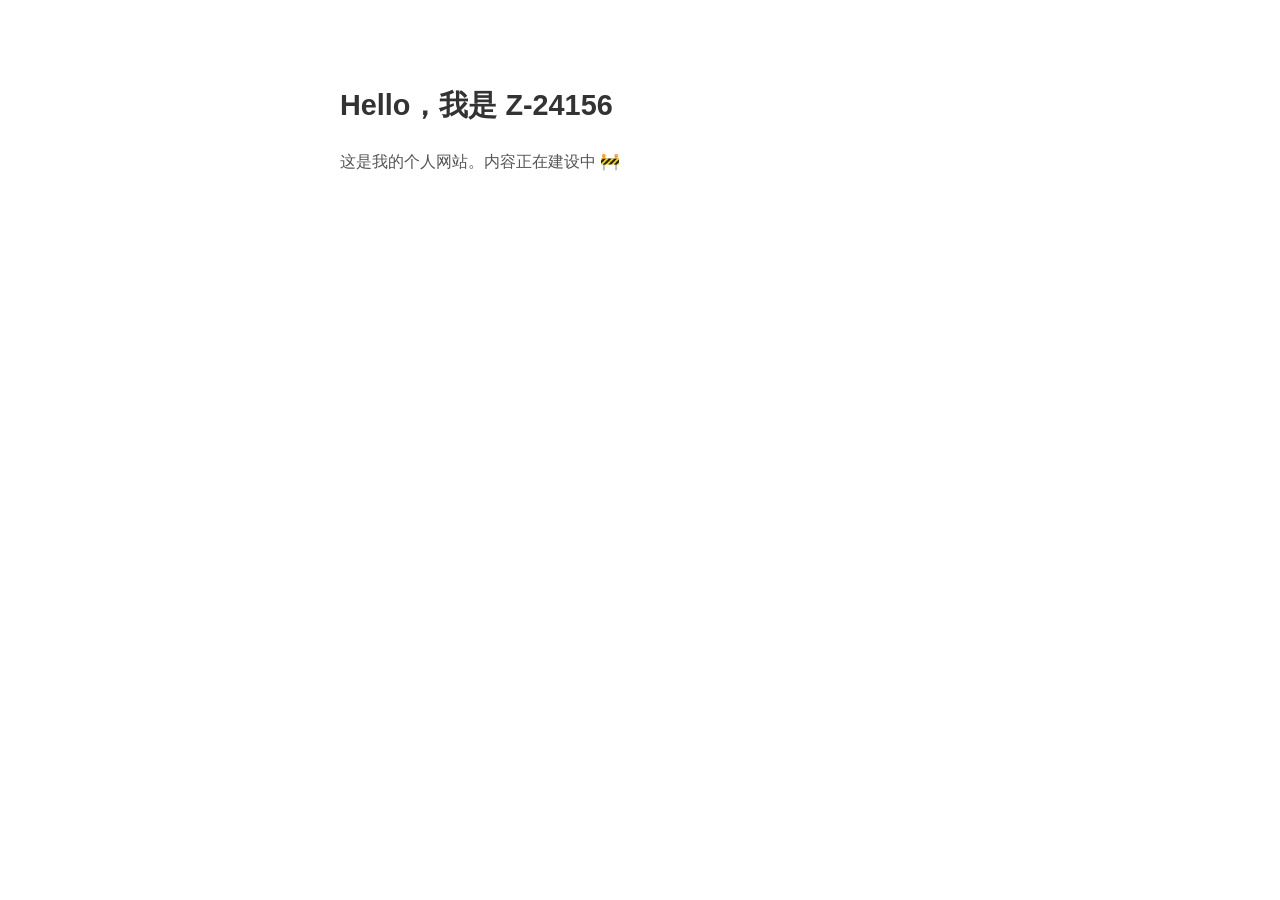
==== index.html @ 04a124a9 "Add files via upload" ====
<!DOCTYPE html>
<html lang="zh-CN">
<head>
    <meta charset="UTF-8">
    <meta name="viewport" content="width=device-width, initial-scale=1.0">
    <title>Z-24156 的个人网站</title>
    <style>
        body {
            font-family: -apple-system, BlinkMacSystemFont, "Segoe UI", Roboto, sans-serif;
            max-width: 600px;
            margin: 80px auto;
            padding: 0 20px;
            line-height: 1.8;
            color: #333;
        }
        h1 { font-size: 1.8em; margin-bottom: 0.3em; }
        p { color: #555; }
    </style>
</head>
<body>
    <h1>Hello，我是 Z-24156</h1>
    <p>这是我的个人网站。内容正在建设中 🚧</p>
</body>
</html>
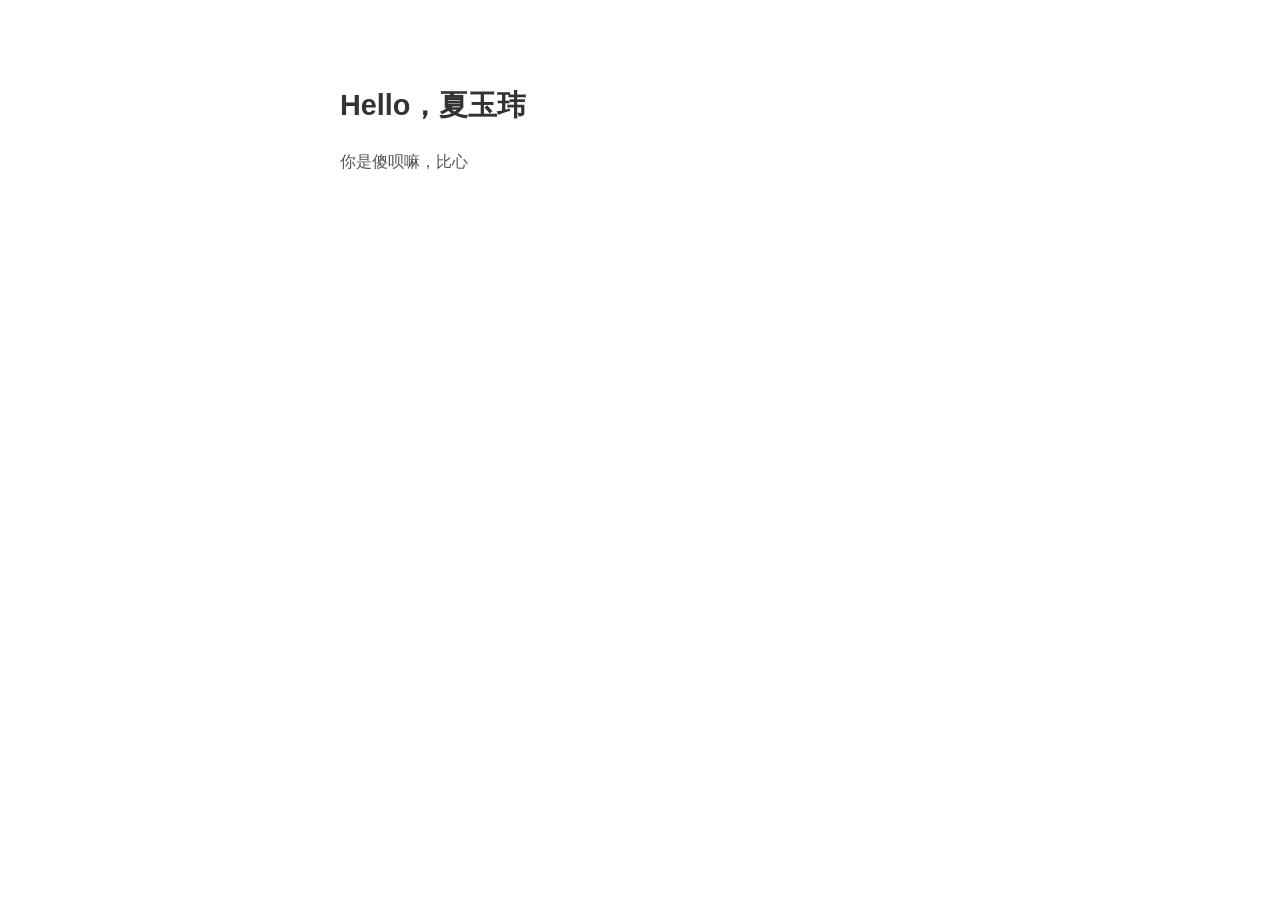
==== commit 1050688b: "Update header and paragraph text in index.html" ====
--- a/index.html
+++ b/index.html
@@ -18,7 +18,7 @@
     </style>
 </head>
 <body>
-    <h1>Hello，我是 Z-24156</h1>
-    <p>这是我的个人网站。内容正在建设中 🚧</p>
+    <h1>Hello，夏玉玮</h1>
+    <p>你是傻呗嘛，比心</p>
 </body>
 </html>
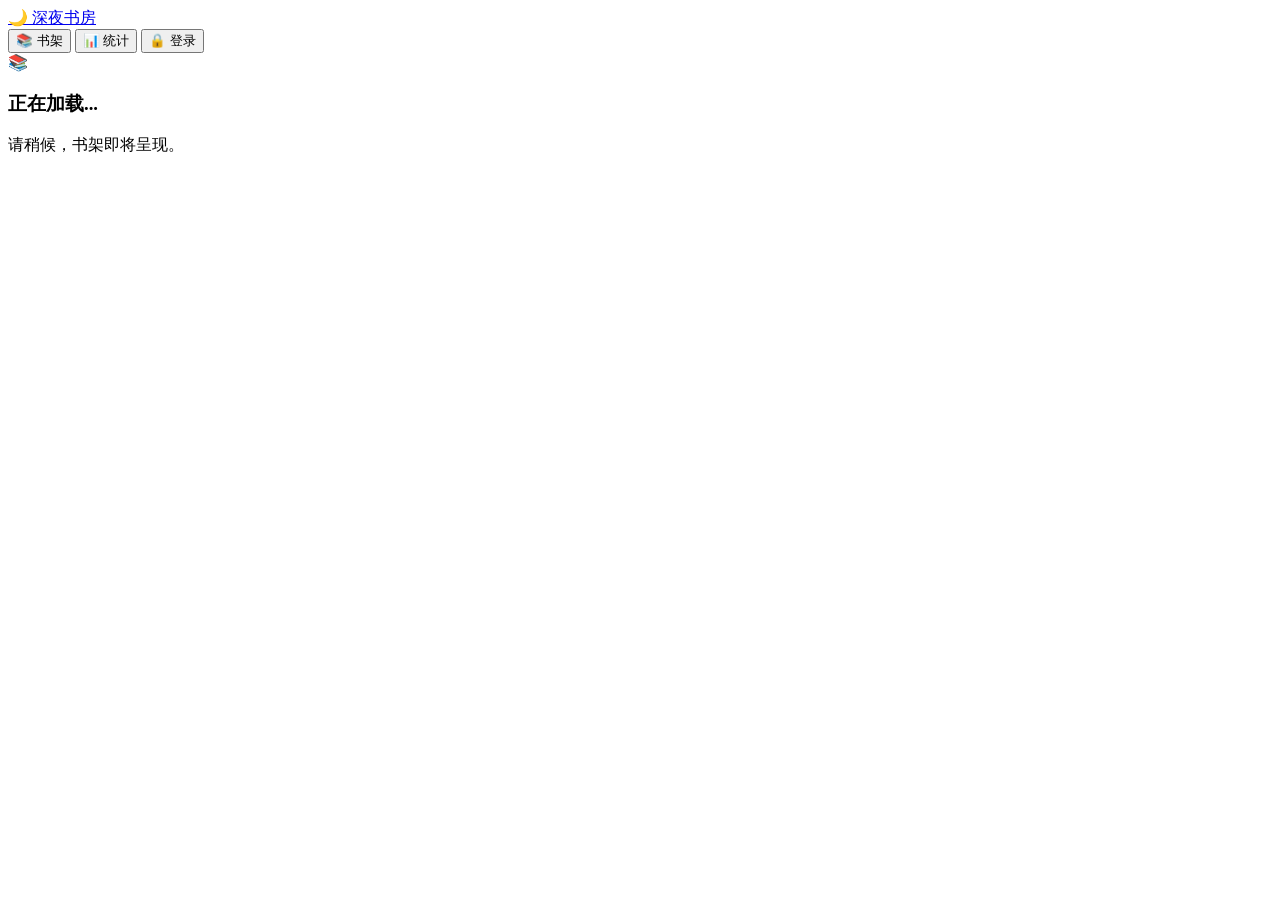
==== commit 77c46036: "Add files via upload" ====
--- a/index.html
+++ b/index.html
@@ -3,22 +3,40 @@
 <head>
     <meta charset="UTF-8">
     <meta name="viewport" content="width=device-width, initial-scale=1.0">
-    <title>Z-24156 的个人网站</title>
-    <style>
-        body {
-            font-family: -apple-system, BlinkMacSystemFont, "Segoe UI", Roboto, sans-serif;
-            max-width: 600px;
-            margin: 80px auto;
-            padding: 0 20px;
-            line-height: 1.8;
-            color: #333;
-        }
-        h1 { font-size: 1.8em; margin-bottom: 0.3em; }
-        p { color: #555; }
-    </style>
+    <title>深夜书房 — 小说管理</title>
+    <link rel="stylesheet" href="css/style.css">
 </head>
 <body>
-    <h1>Hello，夏玉玮</h1>
-    <p>你是傻呗嘛，比心</p>
+
+    <!-- Toast notification container -->
+    <div class="toast-container" aria-live="polite"></div>
+
+    <!-- App shell -->
+    <div class="app-container">
+        <!-- Header -->
+        <header class="app-header">
+            <a class="header-brand" href="#" data-view="bookshelf" title="回到书架">
+                <span class="header-icon">🌙</span>
+                <span class="header-title">深夜书房</span>
+            </a>
+            <nav class="header-nav">
+                <button class="nav-link active" data-view="bookshelf">📚 书架</button>
+                <button class="nav-link" data-view="stats">📊 统计</button>
+                <button class="nav-link admin-lock" title="管理员登录">🔒 登录</button>
+            </nav>
+        </header>
+
+        <!-- Main content area — rendered by JS -->
+        <main class="main-content">
+            <div class="empty-state">
+                <div class="empty-icon">📚</div>
+                <h3>正在加载...</h3>
+                <p>请稍候，书架即将呈现。</p>
+            </div>
+        </main>
+    </div>
+
+    <!-- Scripts -->
+    <script src="js/app.js"></script>
 </body>
 </html>
